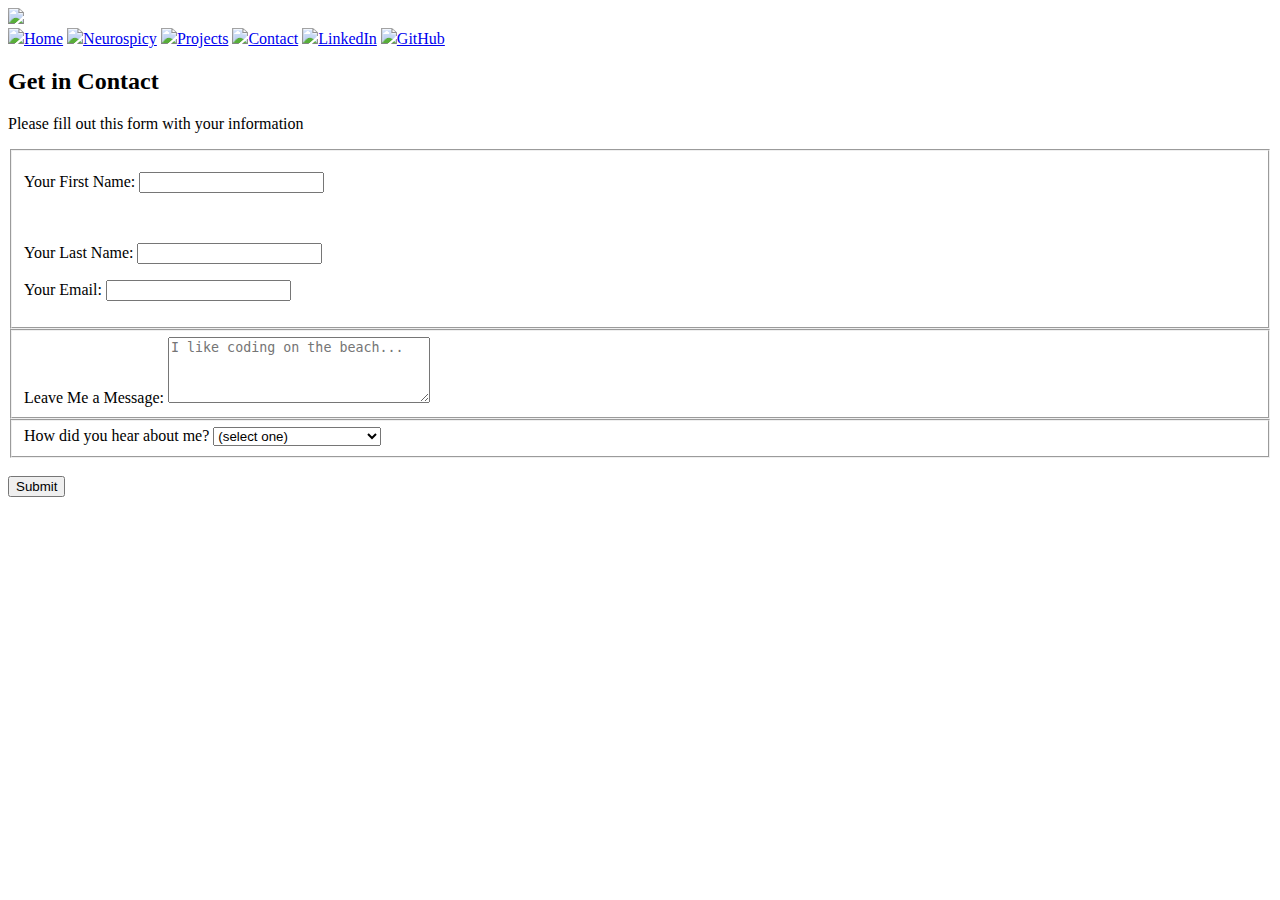
==== contactme-portfolio/contact-index.html @ 5e2dbfc5 "second inital committ" ====
<!-- This is my contact form -->
<!DOCTYPE html>
<html lang="en">
<head>
    <meta charset="UTF-8">
    <meta name="viewport" content="width=device-width, initial-scale=1.0">
    <link rel="stylesheet" href="styles.css">
    <title>Bex Logan - Portfolio</title>
</head>
<body>
    <header>
        <nav>
            <div>
                <img src="logos-portfolio/BEXLOGANLOGO.png" class="logo" />
            </div>
            <div class="nav-links" >
                <img src="graphicicons-portfolio/house-chimney-window-solid.svg" class="nav-links"><a href="index.html">Home</a>
                    <img src="graphicicons-portfolio/pepper-hot-solid.svg" class="nav-links"><a href="/neurospicy-portfolio/">Neurospicy</a>
                    <img src="graphicicons-portfolio/tachograph-digital-solid.svg" class="nav-links"><a href="/projects-portfolio.html">Projects</a>
                    <img src="graphicicons-portfolio/paper-plane-solid.svg" class="nav-links"><a href="/contactme-portfolio/">Contact</a>
                    <img src="graphicicons-portfolio/linkedin-in.svg" class="nav-links"><a href="https://www.linkedin.com/bex.logan" target="_blank">LinkedIn</a>
                    <img src="graphicicons-portfolio/github.svg" class="nav-links"><a href="https://github.com/yourusername" target="_blank">GitHub</a>
            </div>
        </nav>
    </header>
<section id="contact">
    <h2>Get in Contact</h2>
        <p>Please fill out this form with your information</p>
    <form action="https://formspree.io/f/xaygazgd" method="POST">
        <fieldset>
            <p label for="first-name">Your First Name: <input id="first-name" name="first-name" type="text" required /></label></p>
            <br>
            <p label for="last-name">Your Last Name: <input id="last-name" name="last-name" type="text" required /></label></p>
                
            <p label for="email">Your Email: <input id="email" name="email" type="email" required /></label></p>
        </fieldset>
           
        <fieldset>
            <label for="message">Leave Me a Message:</label>
            <textarea id="message" name="message" rows="4" cols="30" placeholder="I like coding on the beach..." required></textarea>
        </fieldset>
           
        <fieldset>
            <label for="referrer">How did you hear about me?</label>
                <select id="referrer" name="referrer">
                    <option value="">(select one)</option>
                    <option value="1">She Codes Website</option>
                    <option value="2">She Codes Social Media</option>
                    <option value="3">RAC Staff News</option>
                    <option value="4">Other</option>
                </select>
        </fieldset>
        <br>
        <button type="submit" value="Submit">Submit</button>
        </form>
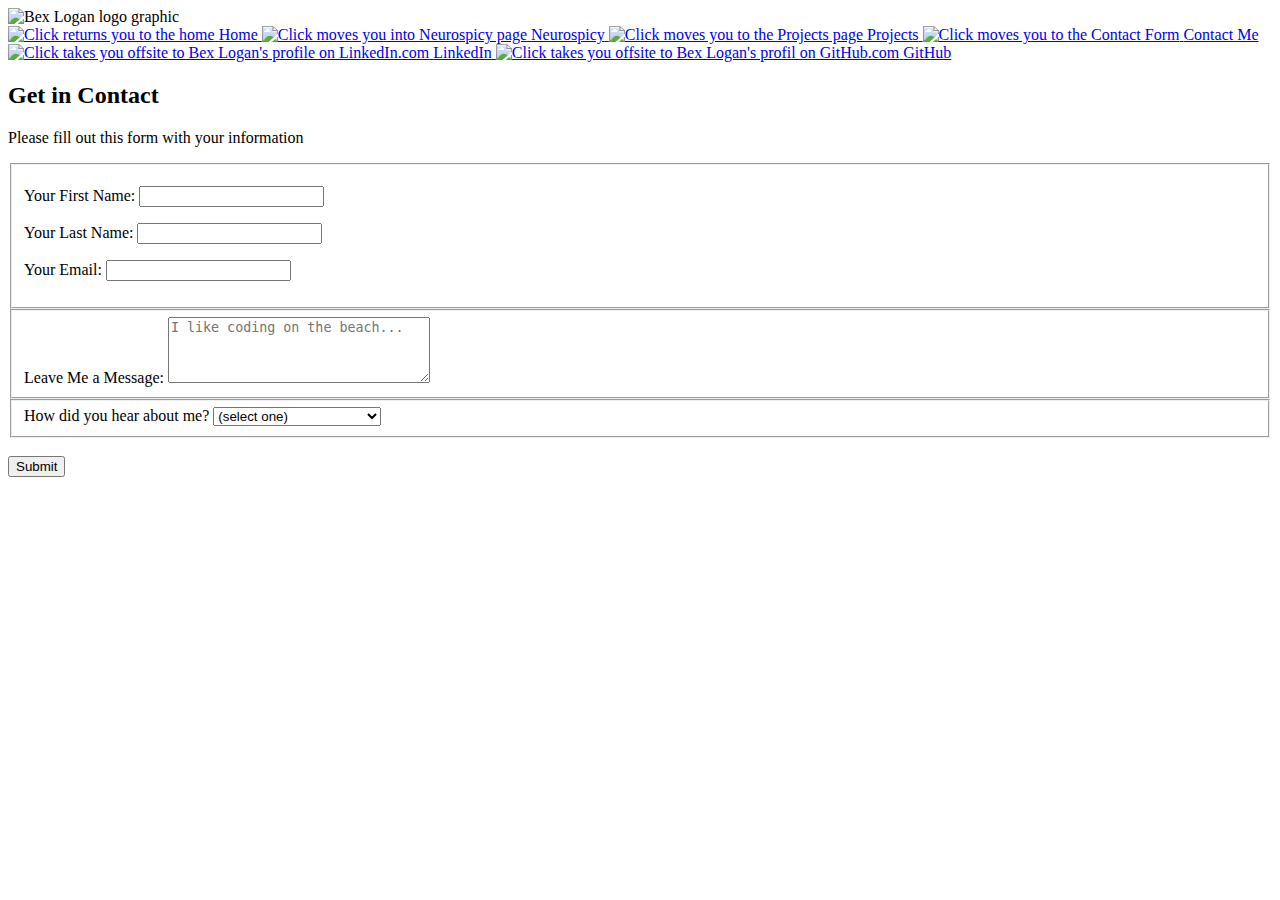
==== commit c3551187: "restyling form (contact me) page" ====
--- a/contactme-portfolio/contact-index.html
+++ b/contactme-portfolio/contact-index.html
@@ -9,18 +9,32 @@
 </head>
 <body>
     <header>
+        <img src="logos-portfolio/BEXLOGANLOGO.png" alt ="Bex Logan logo graphic" class="logo" />
         <nav>
-            <div>
-                <img src="logos-portfolio/BEXLOGANLOGO.png" class="logo" />
-            </div>
-            <div class="nav-links" >
-                <img src="graphicicons-portfolio/house-chimney-window-solid.svg" class="nav-links"><a href="index.html">Home</a>
-                    <img src="graphicicons-portfolio/pepper-hot-solid.svg" class="nav-links"><a href="/neurospicy-portfolio/">Neurospicy</a>
-                    <img src="graphicicons-portfolio/tachograph-digital-solid.svg" class="nav-links"><a href="/projects-portfolio.html">Projects</a>
-                    <img src="graphicicons-portfolio/paper-plane-solid.svg" class="nav-links"><a href="/contactme-portfolio/">Contact</a>
-                    <img src="graphicicons-portfolio/linkedin-in.svg" class="nav-links"><a href="https://www.linkedin.com/bex.logan" target="_blank">LinkedIn</a>
-                    <img src="graphicicons-portfolio/github.svg" class="nav-links"><a href="https://github.com/yourusername" target="_blank">GitHub</a>
-            </div>
+            <a href="index.html">
+                <img src="graphicicons-portfolio/house-chimney-window-solid.svg" alt="Click returns you to the home">
+                <span>Home</span>
+            </a>
+            <a href="/neurospicy-portfolio/">
+                <img src="graphicicons-portfolio/pepper-hot-solid.svg" alt="Click moves you into Neurospicy page" >
+                <span>Neurospicy</span>
+            </a>
+            <a href="/projects-portfolio.html">
+                <img src="graphicicons-portfolio/tachograph-digital-solid.svg" alt="Click moves you to the Projects page">
+                <span>Projects</span>
+            </a>
+            <a href="contactme-portfolio/contact-index.html">
+                <img src="graphicicons-portfolio/paper-plane-solid.svg" alt="Click moves you to the Contact Form">
+                <span>Contact Me</span>
+            </a>
+            <a href="https://www.linkedin.com/bex.logan" target="_blank">
+                <img src="graphicicons-portfolio/linkedin-in.svg" alt="Click takes you offsite to Bex Logan's profile on LinkedIn.com">
+                <span>LinkedIn</span>
+            </a>
+            <a href="https://github.com/BBLogan" target="_blank">
+                <img src="graphicicons-portfolio/github.svg" alt="Click takes you offsite to Bex Logan's profil on GitHub.com">
+                <span>GitHub</span>
+            </a>           
         </nav>
     </header>
 <section id="contact">
@@ -29,7 +43,7 @@
     <form action="https://formspree.io/f/xaygazgd" method="POST">
         <fieldset>
             <p label for="first-name">Your First Name: <input id="first-name" name="first-name" type="text" required /></label></p>
-            <br>
+            
             <p label for="last-name">Your Last Name: <input id="last-name" name="last-name" type="text" required /></label></p>
                 
             <p label for="email">Your Email: <input id="email" name="email" type="email" required /></label></p>
@@ -52,4 +66,4 @@
         </fieldset>
         <br>
         <button type="submit" value="Submit">Submit</button>
-        </form>+    </form>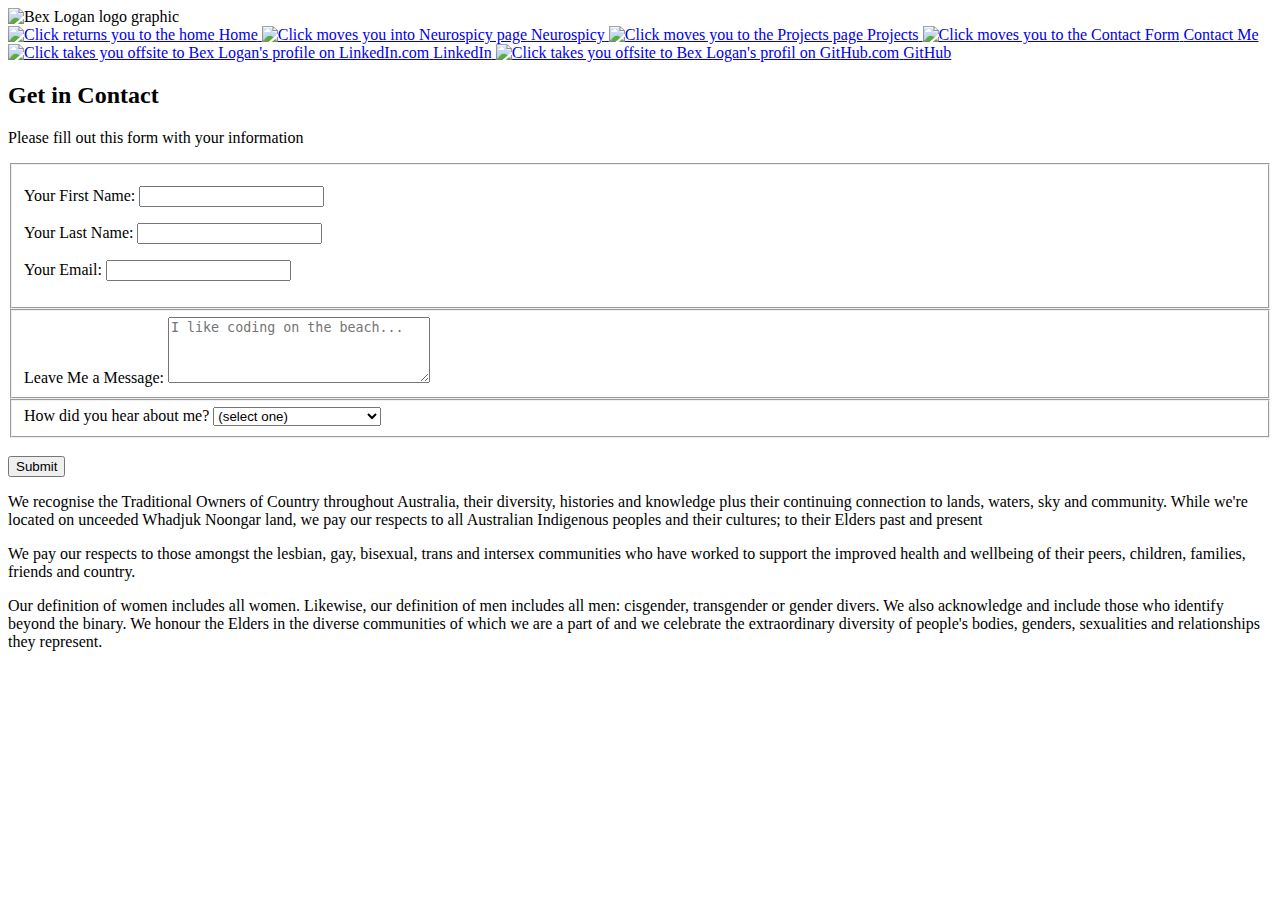
==== commit 20bb2235: "final footer html edits" ====
--- a/contactme-portfolio/contact-index.html
+++ b/contactme-portfolio/contact-index.html
@@ -37,9 +37,10 @@
             </a>           
         </nav>
     </header>
-<section id="contact">
-    <h2>Get in Contact</h2>
-        <p>Please fill out this form with your information</p>
+<main>    
+    <section id="contact">
+        <h2>Get in Contact</h2>
+            <p>Please fill out this form with your information</p>
     <form action="https://formspree.io/f/xaygazgd" method="POST">
         <fieldset>
             <p label for="first-name">Your First Name: <input id="first-name" name="first-name" type="text" required /></label></p>
@@ -66,4 +67,18 @@
         </fieldset>
         <br>
         <button type="submit" value="Submit">Submit</button>
-    </form>+    </form>
+</main>    
+<footer>
+    <section id="footer">
+        <article>
+            <p>We recognise the Traditional Owners of Country throughout Australia, their diversity, histories and knowledge plus their continuing connection to lands, waters, sky and community. While we're located on unceeded Whadjuk Noongar land, we pay our respects to all Australian Indigenous peoples and their cultures; to their Elders past and present</p>
+            <p>We pay our respects to those amongst the lesbian, gay, bisexual, trans and intersex communities who have worked to support the improved health and wellbeing of their peers, children, families, friends and country.</p> 
+        </article>
+        <article>
+            <p>Our definition of women includes all women. Likewise, our definition of men includes all men: cisgender, transgender or gender divers. We also acknowledge and include those who identify beyond the binary. We honour the Elders in the diverse communities of which we are a part of and we celebrate the extraordinary diversity of people's bodies, genders, sexualities and relationships they represent.</p>
+        </article>
+    </section>
+</footer>
+</body>
+</html>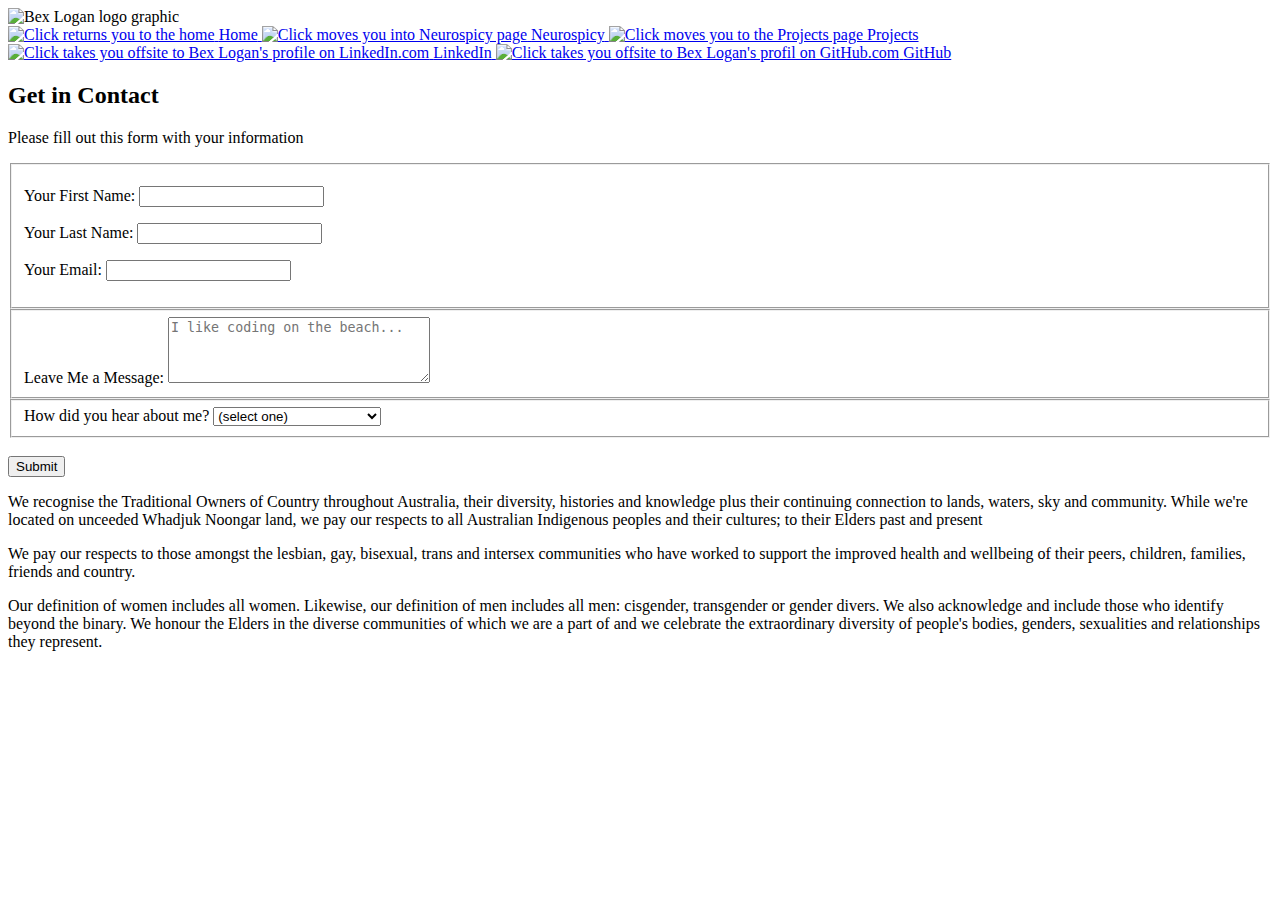
==== commit 5a396fe6: "please work form page" ====
--- a/contactme-portfolio/contact-index.html
+++ b/contactme-portfolio/contact-index.html
@@ -5,7 +5,7 @@
     <meta charset="UTF-8">
     <meta name="viewport" content="width=device-width, initial-scale=1.0">
     <link rel="stylesheet" href="styles.css">
-    <title>Bex Logan - Portfolio</title>
+    <title>Contact Bex Logan</title>
 </head>
 <body>
     <header>
@@ -22,10 +22,6 @@
             <a href="/projects-portfolio.html">
                 <img src="graphicicons-portfolio/tachograph-digital-solid.svg" alt="Click moves you to the Projects page">
                 <span>Projects</span>
-            </a>
-            <a href="contactme-portfolio/contact-index.html">
-                <img src="graphicicons-portfolio/paper-plane-solid.svg" alt="Click moves you to the Contact Form">
-                <span>Contact Me</span>
             </a>
             <a href="https://www.linkedin.com/bex.logan" target="_blank">
                 <img src="graphicicons-portfolio/linkedin-in.svg" alt="Click takes you offsite to Bex Logan's profile on LinkedIn.com">
